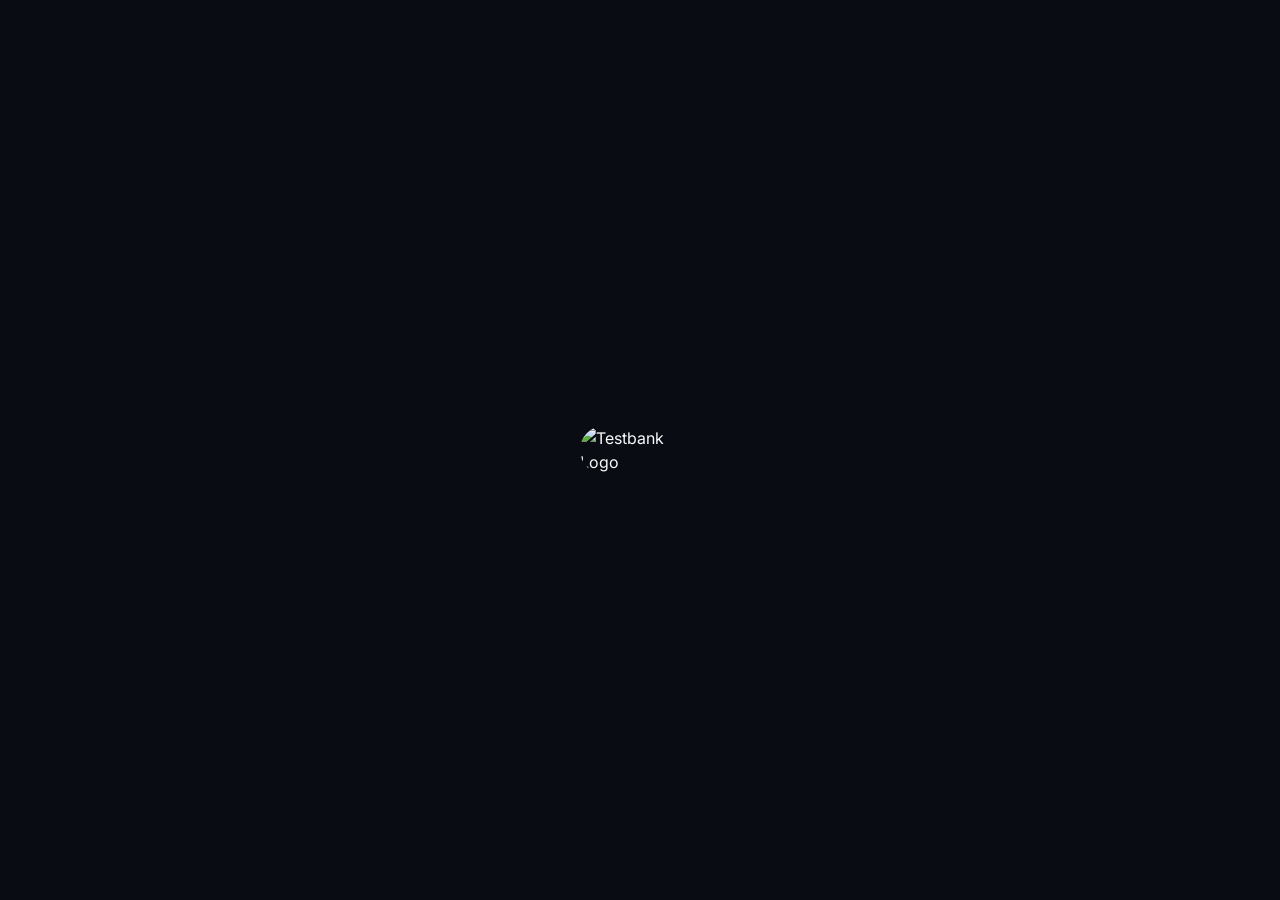
==== public/index.html @ 83ba7b18 "Add files via upload" ====
<!DOCTYPE html>
<html lang="en">
<head>
  <meta charset="UTF-8">
  <title>Testbank - Practice MCQs</title>
  <meta name="viewport" content="width=device-width, initial-scale=1.0">
  <meta name="description" content="Practice and ace your exams with Testbank">
  <link rel="preconnect" href="https://fonts.googleapis.com">
  <link rel="preconnect" href="https://fonts.gstatic.com" crossorigin>
  <link href="https://fonts.googleapis.com/css2?family=Inter:wght@400;500;600;700&display=swap" rel="stylesheet">

  <style>
    /* ===== CSS VARIABLES ===== */
    :root {
      --bg-dark: #0a0c14;
      --bg-card: #12151f;
      --bg-card-hover: #181c28;
      --primary: #4da6ff;
      --primary-dim: rgba(77, 166, 255, 0.15);
      --success: #22c55e;
      --success-bg: rgba(34, 197, 94, 0.2);
      --error: #ef4444;
      --error-bg: rgba(239, 68, 68, 0.2);
      --text-primary: #f8fafc;
      --text-secondary: #94a3b8;
      --text-muted: #64748b;
      --border: rgba(255, 255, 255, 0.08);
      --radius: 16px;
      --radius-sm: 12px;
    }

    /* ===== RESET & BASE ===== */
    * {
      margin: 0;
      padding: 0;
      box-sizing: border-box;
    }

    body {
      font-family: 'Inter', -apple-system, BlinkMacSystemFont, 'Segoe UI', sans-serif;
      background: var(--bg-dark);
      color: var(--text-primary);
      line-height: 1.5;
      -webkit-font-smoothing: antialiased;
    }

    /* ===== APP CONTAINER ===== */
    .app-container {
      max-width: 480px;
      margin: 0 auto;
      min-height: 100vh;
      position: relative;
    }

    /* ===== PAGE LOADER ===== */
    #pageLoader {
      position: fixed;
      inset: 0;
      background: var(--bg-dark);
      display: flex;
      flex-direction: column;
      justify-content: center;
      align-items: center;
      z-index: 1000;
      gap: 16px;
    }

    .logo-box {
      display: flex;
      flex-direction: column;
      align-items: center;
      gap: 8px;
    }

    .logo-image {
      width: 120px;
      height: auto;
      border-radius: 24px;
      animation: pulse 1.5s ease-in-out infinite;
    }

    @keyframes pulse {
      0%, 100% { transform: scale(1); opacity: 1; }
      50% { transform: scale(1.05); opacity: 0.8; }
    }

    /* ===== HEADER ===== */
    .header {
      padding: 24px 20px 16px;
    }

    .header-icon {
      font-size: 32px;
      margin-bottom: 8px;
    }

    .header h2 {
      font-size: 28px;
      font-weight: 700;
      letter-spacing: -0.5px;
      margin-bottom: 4px;
    }

    .header p {
      color: var(--text-secondary);
      font-size: 15px;
    }

    /* ===== GRID ===== */
    .grid {
      padding: 8px 20px 120px;
      display: flex;
      flex-direction: column;
      gap: 12px;
    }

    /* ===== CARD BUTTON ===== */
    .card-btn {
      display: flex;
      justify-content: space-between;
      align-items: center;
      padding: 20px;
      border-radius: var(--radius);
      background: var(--bg-card);
      border: 1px solid var(--border);
      cursor: pointer;
      transition: all 0.2s ease;
    }

    .card-btn:hover {
      background: var(--bg-card-hover);
      border-color: rgba(77, 166, 255, 0.3);
      transform: translateY(-2px);
    }

    .card-btn:active {
      transform: scale(0.98);
    }

    .card-content {
      display: flex;
      align-items: center;
      gap: 14px;
    }

    .card-icon {
      width: 48px;
      height: 48px;
      border-radius: var(--radius-sm);
      background: var(--primary-dim);
      display: flex;
      align-items: center;
      justify-content: center;
      font-size: 22px;
    }

    .card-text {
      display: flex;
      flex-direction: column;
      gap: 2px;
    }

    .card-title {
      font-size: 16px;
      font-weight: 600;
      color: var(--text-primary);
    }

    .card-sub {
      font-size: 13px;
      color: var(--text-muted);
    }

    .badge {
      font-size: 12px;
      font-weight: 600;
      padding: 6px 12px;
      border-radius: 20px;
      background: var(--primary-dim);
      color: var(--primary);
    }

    .chevron {
      color: var(--text-muted);
      font-size: 20px;
    }

    /* ===== TEST UI ===== */
    .top {
      padding: 16px 20px;
      background: var(--bg-card);
      border-bottom: 1px solid var(--border);
    }

    .progress {
      height: 8px;
      background: rgba(255, 255, 255, 0.1);
      border-radius: 10px;
      overflow: hidden;
    }

    .progress-bar {
      height: 100%;
      background: linear-gradient(90deg, var(--primary), #60a5fa);
      border-radius: 10px;
      width: 0%;
      transition: width 0.3s ease;
    }

    .stats {
      display: flex;
      justify-content: space-between;
      align-items: center;
      margin-top: 12px;
      font-size: 14px;
      font-weight: 500;
    }

    .stat-item {
      display: flex;
      align-items: center;
      gap: 6px;
    }

    .stat-icon {
      width: 24px;
      height: 24px;
      border-radius: 6px;
      display: flex;
      align-items: center;
      justify-content: center;
      font-size: 12px;
    }

    .stat-icon.correct {
      background: var(--success-bg);
      color: var(--success);
    }

    .stat-icon.wrong {
      background: var(--error-bg);
      color: var(--error);
    }

    .stat-count {
      color: var(--text-secondary);
    }

    .stat-group {
      display: flex;
      align-items: center;
      gap: 16px;
    }

    .question-number {
      color: var(--text-muted);
      font-size: 13px;
    }

    /* ===== QUESTION ===== */
    .question {
      padding: 24px 20px;
      font-size: 18px;
      font-weight: 500;
      line-height: 1.6;
      color: var(--text-primary);
    }

    /* ===== OPTIONS ===== */
    .options-container {
      padding: 0 20px 120px;
      display: flex;
      flex-direction: column;
      gap: 10px;
    }

    .option {
      background: var(--bg-card);
      padding: 16px 18px;
      border-radius: var(--radius-sm);
      border: 1px solid var(--border);
      cursor: pointer;
      transition: all 0.2s ease;
      font-size: 15px;
      display: flex;
      align-items: flex-start;
      gap: 12px;
    }

    .option:hover:not(.correct):not(.wrong):not(.disabled) {
      background: var(--bg-card-hover);
      border-color: rgba(77, 166, 255, 0.3);
    }

    .option-letter {
      width: 28px;
      height: 28px;
      border-radius: 8px;
      background: rgba(255, 255, 255, 0.1);
      display: flex;
      align-items: center;
      justify-content: center;
      font-weight: 600;
      font-size: 13px;
      flex-shrink: 0;
    }

    .option-text {
      padding-top: 3px;
    }

    .option.correct {
      background: var(--success-bg);
      border-color: var(--success);
    }

    .option.correct .option-letter {
      background: var(--success);
      color: white;
    }

    .option.wrong {
      background: var(--error-bg);
      border-color: var(--error);
    }

    .option.wrong .option-letter {
      background: var(--error);
      color: white;
    }

    .option.disabled {
      cursor: default;
      opacity: 0.7;
    }

    /* ===== BOTTOM BAR ===== */
    .bottom {
      position: fixed;
      bottom: 0;
      left: 0;
      right: 0;
      max-width: 480px;
      margin: 0 auto;
      display: flex;
      gap: 10px;
      padding: 16px 20px;
      padding-bottom: calc(16px + env(safe-area-inset-bottom));
      background: rgba(10, 12, 20, 0.95);
      backdrop-filter: blur(10px);
      border-top: 1px solid var(--border);
    }

    .bottom button {
      flex: 1;
      padding: 14px;
      border-radius: var(--radius-sm);
      border: none;
      font-size: 15px;
      font-weight: 600;
      cursor: pointer;
      transition: all 0.2s ease;
      font-family: inherit;
    }

    .btn-secondary {
      background: var(--bg-card);
      color: var(--text-primary);
      border: 1px solid var(--border);
    }

    .btn-secondary:hover {
      background: var(--bg-card-hover);
    }

    .btn-primary {
      background: var(--primary);
      color: white;
    }

    .btn-primary:hover {
      background: #3b9bff;
    }

    .btn-back {
      background: transparent;
      color: var(--text-secondary);
      border: 1px solid var(--border);
    }

    .btn-back:hover {
      background: var(--bg-card);
      color: var(--text-primary);
    }

    /* ===== LOADER OVERLAY ===== */
    #loader {
      position: fixed;
      inset: 0;
      background: rgba(10, 12, 20, 0.9);
      display: none;
      justify-content: center;
      align-items: center;
      z-index: 999;
    }

    .spinner {
      width: 48px;
      height: 48px;
      border-radius: 50%;
      border: 3px solid rgba(255, 255, 255, 0.1);
      border-top-color: var(--primary);
      animation: spin 0.8s linear infinite;
    }

    @keyframes spin {
      to { transform: rotate(360deg); }
    }

    /* ===== SCREEN TRANSITIONS ===== */
    .screen {
      animation: fadeIn 0.3s ease;
    }

    @keyframes fadeIn {
      from { opacity: 0; transform: translateY(10px); }
      to { opacity: 1; transform: translateY(0); }
    }

    /* ===== EMPTY STATE ===== */
    .empty-state {
      text-align: center;
      padding: 60px 20px;
      color: var(--text-muted);
    }

    .empty-state-icon {
      font-size: 48px;
      margin-bottom: 16px;
    }

    /* ===== LOGIN SCREEN ===== */
    #loginScreen {
      min-height: 100vh;
      display: flex;
      flex-direction: column;
      justify-content: center;
      padding: 40px 24px;
    }

    .login-header {
      text-align: center;
      margin-bottom: 40px;
    }

    .login-logo {
      width: 100px;
      height: auto;
      border-radius: 24px;
      margin-bottom: 24px;
    }

    .login-title {
      font-size: 26px;
      font-weight: 700;
      margin-bottom: 8px;
      letter-spacing: -0.5px;
    }

    .login-subtitle {
      color: var(--text-secondary);
      font-size: 15px;
    }

    .login-form {
      display: flex;
      flex-direction: column;
      gap: 16px;
    }

    .form-group {
      display: flex;
      flex-direction: column;
      gap: 8px;
    }

    .form-label {
      font-size: 14px;
      font-weight: 500;
      color: var(--text-secondary);
    }

    .form-input {
      padding: 14px 16px;
      border-radius: var(--radius-sm);
      border: 1px solid var(--border);
      background: var(--bg-card);
      color: var(--text-primary);
      font-size: 15px;
      font-family: inherit;
      transition: all 0.2s ease;
    }

    .form-input:focus {
      outline: none;
      border-color: var(--primary);
      background: var(--bg-card-hover);
    }

    .form-input::placeholder {
      color: var(--text-muted);
    }

    .login-btn {
      padding: 16px;
      border-radius: var(--radius-sm);
      border: none;
      background: var(--primary);
      color: white;
      font-size: 15px;
      font-weight: 600;
      cursor: pointer;
      transition: all 0.2s ease;
      font-family: inherit;
      margin-top: 8px;
    }

    .login-btn:hover {
      background: #3b9bff;
    }

    .login-btn:active {
      transform: scale(0.98);
    }

    .login-error {
      color: var(--error);
      font-size: 13px;
      text-align: center;
      display: none;
    }

    .login-error.show {
      display: block;
    }

    </style>
</head>

<body>

<!-- PAGE LOADER -->
<div id="pageLoader">
  <div class="logo-box">
    <img src="/images/testbank-logo.jpeg" alt="Testbank Logo" class="logo-image">
  </div>
</div>

<div class="app-container">

  <!-- LOGIN SCREEN -->
  <div id="loginScreen" class="screen">
    <div class="login-header">
      <img src="/images/testbank-logo.jpeg" alt="Testbank" class="login-logo">
      <h1 class="login-title">Welcome to Testbank</h1>
      <p class="login-subtitle">Enter your credentials to continue</p>
    </div>

    <form id="loginForm" class="login-form" onsubmit="handleLogin(event)">
      <div class="form-group">
        <label class="form-label">Login ID</label>
        <input type="text" id="loginId" class="form-input" placeholder="Enter your login ID" required>
      </div>
      <div class="form-group">
        <label class="form-label">Password</label>
        <input type="password" id="loginPassword" class="form-input" placeholder="Enter your password" required>
      </div>
      <p id="loginError" class="login-error">Invalid login ID or password</p>
      <button type="submit" class="login-btn">Login</button>
    </form>
  </div>

  <!-- SUBJECT SCREEN -->
  <div id="subjectScreen" class="screen" style="display:none;">
    <div class="header">
      <div class="header-icon">&#128075;</div>
      <h2>Welcome Back</h2>
      <p>Select a subject to start practicing</p>
    </div>
    <div id="subjectButtons" class="grid"></div>
  </div>

  <!-- CHAPTER SCREEN -->
  <div id="chapterScreen" class="screen" style="display:none;">
    <div class="header">
      <div class="header-icon">&#128218;</div>
      <h2>Chapters</h2>
      <p>Choose a chapter to practice</p>
    </div>
    <div id="chapterButtons" class="grid"></div>
    <div class="bottom">
      <button class="btn-back" onclick="goBackToSubjects()">&#8592; Back to Subjects</button>
    </div>
  </div>

  <!-- SECTION SCREEN -->
  <div id="sectionScreen" class="screen" style="display:none;">
    <div class="header">
      <div class="header-icon">&#129504;</div>
      <h2>Practice Sets</h2>
      <p>Select a section to begin the test</p>
    </div>
    <div id="sectionButtons" class="grid"></div>
    <div class="bottom">
      <button class="btn-back" onclick="goBackToChapters()">&#8592; Back to Chapters</button>
    </div>
  </div>

  <!-- TEST SCREEN -->
  <div id="testScreen" class="screen" style="display:none;">
    <div class="top">
      <div class="progress">
        <div id="progressBar" class="progress-bar"></div>
      </div>
      <div class="stats">
        <span id="count" class="question-number">1/100</span>
        <div class="stat-group">
          <div class="stat-item">
            <div class="stat-icon wrong">&#10005;</div>
            <span id="wrong" class="stat-count">0</span>
          </div>
          <div class="stat-item">
            <div class="stat-icon correct">&#10003;</div>
            <span id="correct" class="stat-count">0</span>
          </div>
        </div>
      </div>
    </div>

    <div id="question" class="question"></div>
    <div id="options" class="options-container"></div>

    <div class="bottom">
      <button class="btn-secondary" onclick="exitTest()">Exit</button>
      <button class="btn-secondary" onclick="prevQuestion()">&#8592; Prev</button>
      <button class="btn-primary" onclick="nextQuestion()">Next &#8594;</button>
    </div>
  </div>

</div>

<!-- LOADER OVERLAY -->
<div id="loader">
  <div class="spinner"></div>
</div>

<script>
  // Hide page loader after load
  window.onload = function() {
    setTimeout(() => {
      document.getElementById("pageLoader").style.display = "none";
      checkLoginStatus();
    }, 1200);
  };

  // Login credentials
  const VALID_LOGIN_ID = "testbank";
  const VALID_PASSWORD = "2278628279";

  const loginScreen = document.getElementById("loginScreen");

  function checkLoginStatus() {
    const isLoggedIn = sessionStorage.getItem("testbank_logged_in");
    if (isLoggedIn === "true") {
      loginScreen.style.display = "none";
      subjectScreen.style.display = "block";
    } else {
      loginScreen.style.display = "flex";
      subjectScreen.style.display = "none";
    }
  }

  function handleLogin(e) {
    e.preventDefault();
    const loginId = document.getElementById("loginId").value.trim();
    const password = document.getElementById("loginPassword").value;

    if (loginId === VALID_LOGIN_ID && password === VALID_PASSWORD) {
      sessionStorage.setItem("testbank_logged_in", "true");
      loginScreen.style.display = "none";
      subjectScreen.style.display = "block";
      document.getElementById("loginError").classList.remove("show");
    } else {
      document.getElementById("loginError").classList.add("show");
    }
  }

  // Subject and chapter configuration
  const subjects = {
    "General Science": {
      "Physics": "https://opensheet.elk.sh/1tEG2kuga3HyZRIjSjqJ4A0zqZ9yJPEk8ePly6ct_-TY/1"
    }
  };

  const QUESTIONS_PER_SECTION = 100;

  // State variables
  let data = [];
  let filteredData = [];
  let index = 0;
  let correctCount = 0;
  let wrongCount = 0;
  let locked = false;
  let answers = {};
  let currentSubject = "";
  let currentChapter = "";

  // DOM references
  const loader = document.getElementById("loader");
  const subjectButtons = document.getElementById("subjectButtons");
  const chapterButtons = document.getElementById("chapterButtons");
  const sectionButtons = document.getElementById("sectionButtons");
  const subjectScreen = document.getElementById("subjectScreen");
  const chapterScreen = document.getElementById("chapterScreen");
  const sectionScreen = document.getElementById("sectionScreen");
  const testScreen = document.getElementById("testScreen");
  const question = document.getElementById("question");
  const options = document.getElementById("options");
  const progressBar = document.getElementById("progressBar");
  const count = document.getElementById("count");
  const correct = document.getElementById("correct");
  const wrong = document.getElementById("wrong");

  function showLoader() {
    loader.style.display = "flex";
  }

  function hideLoader() {
    loader.style.display = "none";
  }

  function loadSubjects() {
    let html = "";
    const icons = ["&#128218;", "&#128300;", "&#127891;", "&#128202;"];
    let i = 0;

    for (let sub in subjects) {
      const chapterCount = Object.keys(subjects[sub]).length;
      html += `
        <div class="card-btn" onclick="loadChapters('${sub}')">
          <div class="card-content">
            <div class="card-icon">${icons[i % icons.length]}</div>
            <div class="card-text">
              <div class="card-title">${sub}</div>
              <div class="card-sub">${chapterCount} chapter${chapterCount > 1 ? 's' : ''} available</div>
            </div>
          </div>
          <span class="chevron">&#8250;</span>
        </div>`;
      i++;
    }

    subjectButtons.innerHTML = html;
  }

  function loadChapters(sub) {
    currentSubject = sub;
    let html = "";
    let i = 0;

    for (let ch in subjects[sub]) {
      html += `
        <div class="card-btn" onclick="loadData('${sub}','${ch}')">
          <div class="card-content">
            <div class="card-icon">&#128196;</div>
            <div class="card-text">
              <div class="card-title">${ch}</div>
              <div class="card-sub">Practice MCQs</div>
            </div>
          </div>
          <span class="chevron">&#8250;</span>
        </div>`;
      i++;
    }

    subjectScreen.style.display = "none";
    chapterScreen.style.display = "block";
    chapterButtons.innerHTML = html;
  }

  function loadData(sub, ch) {
    currentChapter = ch;
    showLoader();

    fetch(subjects[sub][ch])
      .then(res => res.json())
      .then(json => {
        data = json;
        hideLoader();
        chapterScreen.style.display = "none";
        sectionScreen.style.display = "block";
        createSections();
      })
      .catch(err => {
        hideLoader();
        alert("Failed to load questions. Please try again.");
        console.error(err);
      });
  }

  function createSections() {
    const total = Math.ceil(data.length / QUESTIONS_PER_SECTION);
    let html = "";

    for (let i = 1; i <= total; i++) {
      const start = (i - 1) * QUESTIONS_PER_SECTION + 1;
      const end = Math.min(i * QUESTIONS_PER_SECTION, data.length);

      html += `
        <div class="card-btn" onclick="startTest(${i})">
          <div class="card-content">
            <div class="card-icon">&#128221;</div>
            <div class="card-text">
              <div class="card-title">Section ${i}</div>
              <div class="card-sub">Questions ${start} - ${end}</div>
            </div>
          </div>
          <div class="badge">Start</div>
        </div>`;
    }

    sectionButtons.innerHTML = html;
  }

  function startTest(sec) {
    const start = (sec - 1) * QUESTIONS_PER_SECTION;
    filteredData = data.slice(start, start + QUESTIONS_PER_SECTION);
    index = 0;
    correctCount = 0;
    wrongCount = 0;
    answers = {};

    sectionScreen.style.display = "none";
    testScreen.style.display = "block";
    showQuestion();
  }

  function showQuestion() {
    const q = filteredData[index];
    question.innerText = (index + 1) + ". " + q.Question;

    let html = "";
    const letters = ["A", "B", "C", "D"];

    letters.forEach(opt => {
      if (q[opt]) {
        html += `
          <div class="option" onclick="select('${opt}')">
            <div class="option-letter">${opt}</div>
            <div class="option-text">${q[opt]}</div>
          </div>`;
      }
    });

    options.innerHTML = html;

    const correctAnswer = q.Answer;

    // If already answered, show the result
    if (answers[index]) {
      document.querySelectorAll(".option").forEach((o, i) => {
        const letter = letters[i];
        o.classList.add("disabled");

        if (letter === correctAnswer) {
          o.classList.add("correct");
        }
        if (letter === answers[index] && letter !== correctAnswer) {
          o.classList.add("wrong");
        }
      });
      locked = true;
    } else {
      locked = false;
    }

    updateUI();
  }

  function select(opt) {
    if (answers[index]) return;

    const correctAnswer = filteredData[index].Answer;
    answers[index] = opt;

    const letters = ["A", "B", "C", "D"];

    document.querySelectorAll(".option").forEach((o, i) => {
      const letter = letters[i];
      o.classList.add("disabled");

      if (letter === correctAnswer) {
        o.classList.add("correct");
      }
      if (letter === opt && letter !== correctAnswer) {
        o.classList.add("wrong");
      }
    });

    if (opt === correctAnswer) {
      correctCount++;
    } else {
      wrongCount++;
    }

    locked = true;
    updateUI();
  }

  function nextQuestion() {
    if (index < filteredData.length - 1) {
      index++;
      showQuestion();
    }
  }

  function prevQuestion() {
    if (index > 0) {
      index--;
      showQuestion();
    }
  }

  function exitTest() {
    testScreen.style.display = "none";
    sectionScreen.style.display = "block";
  }

  function goBackToSubjects() {
    chapterScreen.style.display = "none";
    subjectScreen.style.display = "block";
  }

  function goBackToChapters() {
    sectionScreen.style.display = "none";
    chapterScreen.style.display = "block";
  }

  function updateUI() {
    count.innerText = (index + 1) + "/" + filteredData.length;
    correct.innerText = correctCount;
    wrong.innerText = wrongCount;
    progressBar.style.width = ((index + 1) / filteredData.length * 100) + "%";
  }

  // Initialize
  loadSubjects();
</script>

</body>
</html>
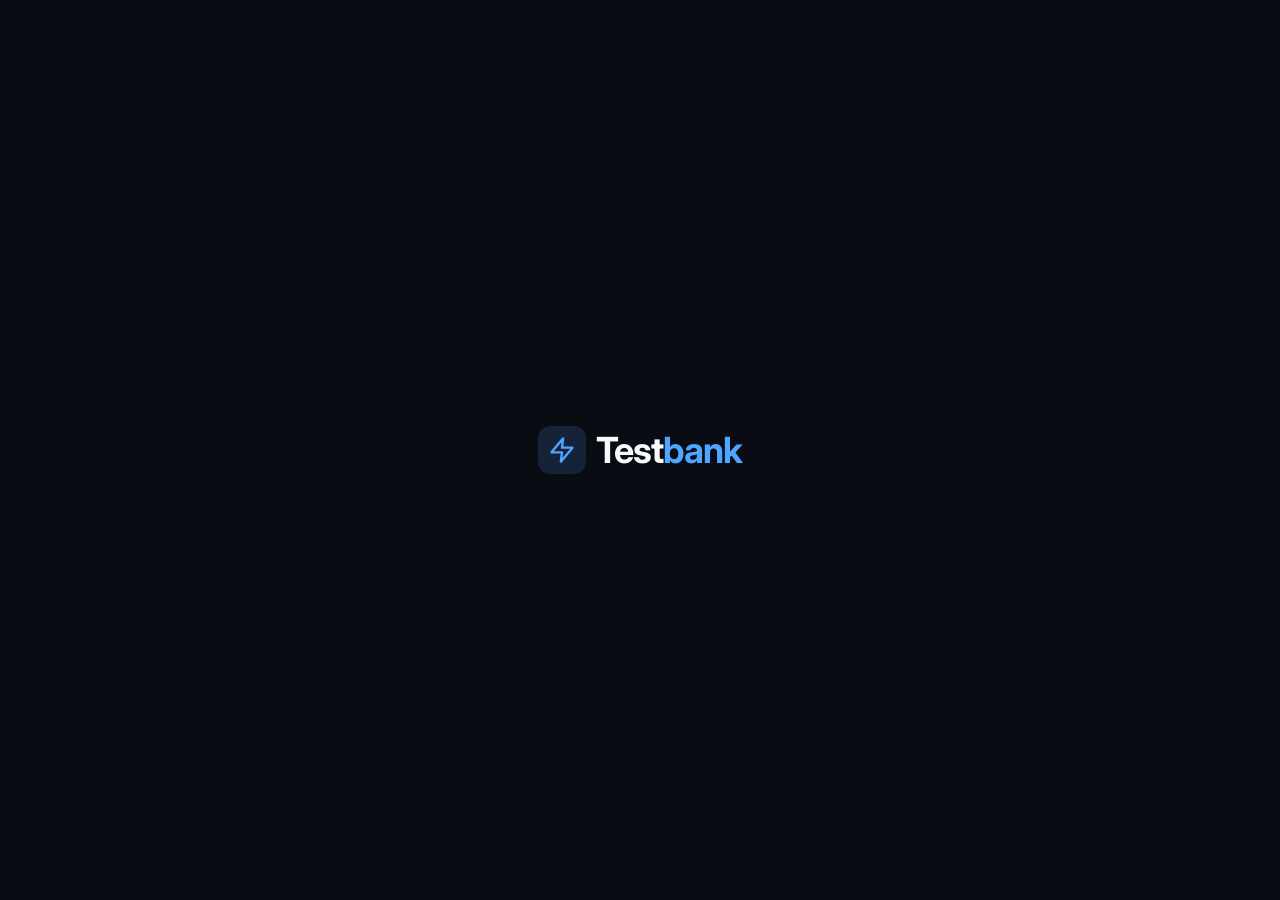
==== commit 04520c57: "feat: update app logo to text-based wordmark Replace image logo with styled wordmark in page loader," ====
--- a/public/index.html
+++ b/public/index.html
@@ -72,16 +72,43 @@
       gap: 8px;
     }
 
-    .logo-image {
-      width: 120px;
-      height: auto;
-      border-radius: 24px;
+    .logo-wordmark {
+      display: flex;
+      align-items: center;
+      gap: 10px;
       animation: pulse 1.5s ease-in-out infinite;
+    }
+
+    .logo-wordmark-text {
+      font-size: 36px;
+      font-weight: 700;
+      letter-spacing: -1px;
+      color: var(--text-primary);
+    }
+
+    .logo-wordmark-text span {
+      color: var(--primary);
+    }
+
+    .logo-wordmark-icon {
+      width: 48px;
+      height: 48px;
+      border-radius: 12px;
+      background: var(--primary-dim);
+      display: flex;
+      align-items: center;
+      justify-content: center;
+    }
+
+    .logo-wordmark-icon svg {
+      width: 28px;
+      height: 28px;
+      color: var(--primary);
     }
 
     @keyframes pulse {
       0%, 100% { transform: scale(1); opacity: 1; }
-      50% { transform: scale(1.05); opacity: 0.8; }
+      50% { transform: scale(1.02); opacity: 0.9; }
     }
 
     /* ===== HEADER ===== */
@@ -453,11 +480,26 @@
       margin-bottom: 40px;
     }
 
-    .login-logo {
-      width: 100px;
-      height: auto;
-      border-radius: 24px;
+    .login-logo-wordmark {
+      display: flex;
+      align-items: center;
+      justify-content: center;
+      gap: 10px;
       margin-bottom: 24px;
+    }
+
+    .login-logo-wordmark .logo-wordmark-text {
+      font-size: 28px;
+    }
+
+    .login-logo-wordmark .logo-wordmark-icon {
+      width: 40px;
+      height: 40px;
+    }
+
+    .login-logo-wordmark .logo-wordmark-icon svg {
+      width: 24px;
+      height: 24px;
     }
 
     .login-title {
@@ -552,7 +594,14 @@
 <!-- PAGE LOADER -->
 <div id="pageLoader">
   <div class="logo-box">
-    <img src="/images/testbank-logo.jpeg" alt="Testbank Logo" class="logo-image">
+    <div class="logo-wordmark">
+      <div class="logo-wordmark-icon">
+        <svg xmlns="http://www.w3.org/2000/svg" viewBox="0 0 24 24" fill="none" stroke="currentColor" stroke-width="2" stroke-linecap="round" stroke-linejoin="round">
+          <path d="M13 2L3 14h9l-1 8 10-12h-9l1-8z"/>
+        </svg>
+      </div>
+      <span class="logo-wordmark-text">Test<span>bank</span></span>
+    </div>
   </div>
 </div>
 
@@ -561,7 +610,14 @@
   <!-- LOGIN SCREEN -->
   <div id="loginScreen" class="screen">
     <div class="login-header">
-      <img src="/images/testbank-logo.jpeg" alt="Testbank" class="login-logo">
+      <div class="login-logo-wordmark">
+        <div class="logo-wordmark-icon">
+          <svg xmlns="http://www.w3.org/2000/svg" viewBox="0 0 24 24" fill="none" stroke="currentColor" stroke-width="2" stroke-linecap="round" stroke-linejoin="round">
+            <path d="M13 2L3 14h9l-1 8 10-12h-9l1-8z"/>
+          </svg>
+        </div>
+        <span class="logo-wordmark-text">Test<span>bank</span></span>
+      </div>
       <h1 class="login-title">Welcome to Testbank</h1>
       <p class="login-subtitle">Enter your credentials to continue</p>
     </div>
@@ -697,9 +753,15 @@
 
   // Subject and chapter configuration
   const subjects = {
-    "General Science": {
-      "Physics": "https://opensheet.elk.sh/1tEG2kuga3HyZRIjSjqJ4A0zqZ9yJPEk8ePly6ct_-TY/1"
-    }
+    "Vocabulary": {
+      "One Word Substitution": "https://opensheet.elk.sh/1tEG2kuga3HyZRIjSjqJ4A0zqZ9yJPEk8ePly6ct_-TY/1",
+      "Idiom and Phrases": "https://opensheet.elk.sh/1tEG2kuga3HyZRIjSjqJ4A0zqZ9yJPEk8ePly6ct_-TY/1",
+      "Spellings": "https://opensheet.elk.sh/1tEG2kuga3HyZRIjSjqJ4A0zqZ9yJPEk8ePly6ct_-TY/1",
+      "Antonyms and Synonims": "https://opensheet.elk.sh/1tEG2kuga3HyZRIjSjqJ4A0zqZ9yJPEk8ePly6ct_-TY/1"
+    },
+   "Polity": {
+    "President and Vise-President": "https://opensheet.elk.sh/1tEG2kuga3HyZRIjSjqJ4A0zqZ9yJPEk8ePly6ct_-TY/1"
+  } 
   };
 
   const QUESTIONS_PER_SECTION = 100;
